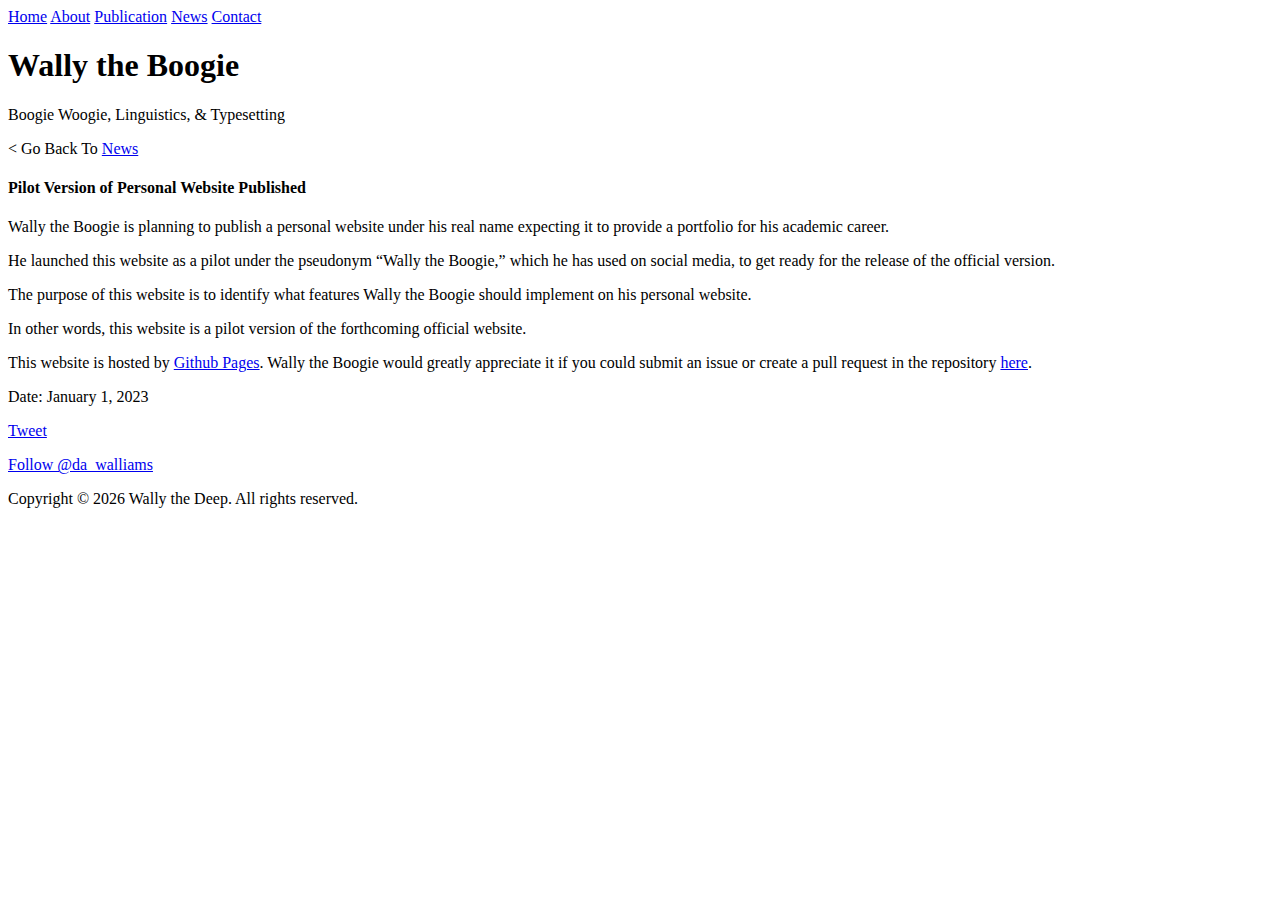
==== news/20230101/index.html @ 8f4519bf "Add files via upload" ====
<!DOCTYPE html>
<html lang="en">

<head>
    <meta charset="UTF-8">
    <meta name="viewport" content="width=device-width, initial-scale=1.0">
    <title>Wally the Boogie | Pilot Version of Personal Website Published</title>
    <link rel="stylesheet" href="https://cdn.simplecss.org/simple.css">
    <link rel="stylesheet" href="../../custom.css">
</head>

<body>

<header>
    <nav>
      <a href="../../index.html">Home</a>
      <a href="../../about.html">About</a>
      <a href="../../index.html">Publication</a>
      <a href="../index.html">News</a>
      <a href="../../contact.html">Contact</a>
    </nav>
    <h1>Wally the Boogie</h1>
    <p>Boogie Woogie, Linguistics, & Typesetting</p>
</header>

<main>

<p>&lt Go Back To <a href="../index.html">News</a></p>

<h4>Pilot Version of Personal Website Published</h4>

<p>Wally the Boogie is planning to publish a personal website under his real name expecting it to provide a portfolio for his academic career.</p>
<p>He launched this website as a pilot under the pseudonym “Wally the Boogie,” which he has used on social media, to get ready for the release of the official version.</p>
<p>The purpose of this website is to identify what features Wally the Boogie should implement on his personal website.</p>
<p>In other words, this website is a pilot version of the forthcoming official website.</p>

<article>This website is hosted by <a href="https://pages.github.com">Github Pages</a>. Wally the Boogie would greatly appreciate it if you could submit an issue or create a pull request in the repository <a href="https://github.com/da-walliams/da-walliams.github.io">here</a>.</article>

<p>Date: January 1, 2023</p>

<p><a href="https://twitter.com/share?ref_src=twsrc%5Etfw" class="twitter-share-button" data-via="da_walliams" data-show-count="false">Tweet</a>
<script async src="https://platform.twitter.com/widgets.js" charset="utf-8"></script></p>
</main>

<footer>
	<a href="https://twitter.com/da_walliams?ref_src=twsrc%5Etfw" class="twitter-follow-button" data-show-count="false">Follow @da_walliams</a><script async src="https://platform.twitter.com/widgets.js" charset="utf-8"></script>
    <p>Copyright © <span id="copyright_view_year"></span> Wally the Deep. All rights reserved.</p>
<script type="text/javascript">
document.getElementById("copyright_view_year").innerHTML = getNow();
function getNow() {
	var now = new Date();
	var year = now.getFullYear();
	var s = year; 
	return s;
}
</script>
</footer>

</body>
</html>
---- custom.css ----
@import url("simple.css");
 
textarea,
select,
input {
    border: 1px solid black;
}
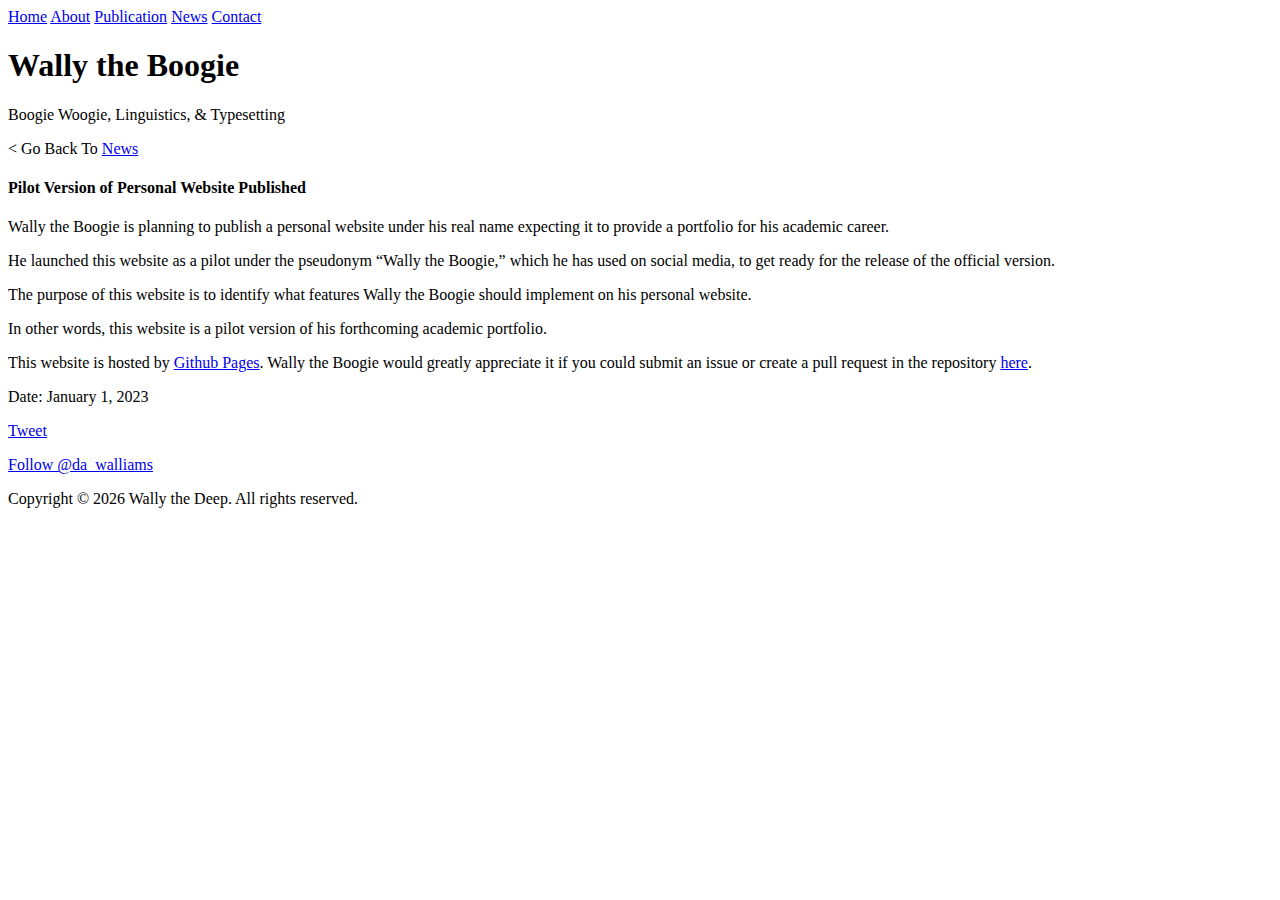
==== commit 74ae4a8a: "Update index.html" ====
--- a/news/20230101/index.html
+++ b/news/20230101/index.html
@@ -32,7 +32,7 @@
 <p>Wally the Boogie is planning to publish a personal website under his real name expecting it to provide a portfolio for his academic career.</p>
 <p>He launched this website as a pilot under the pseudonym “Wally the Boogie,” which he has used on social media, to get ready for the release of the official version.</p>
 <p>The purpose of this website is to identify what features Wally the Boogie should implement on his personal website.</p>
-<p>In other words, this website is a pilot version of the forthcoming official website.</p>
+<p>In other words, this website is a pilot version of his forthcoming academic portfolio.</p>
 
 <article>This website is hosted by <a href="https://pages.github.com">Github Pages</a>. Wally the Boogie would greatly appreciate it if you could submit an issue or create a pull request in the repository <a href="https://github.com/da-walliams/da-walliams.github.io">here</a>.</article>
 
@@ -57,4 +57,4 @@
 </footer>
 
 </body>
-</html>+</html>
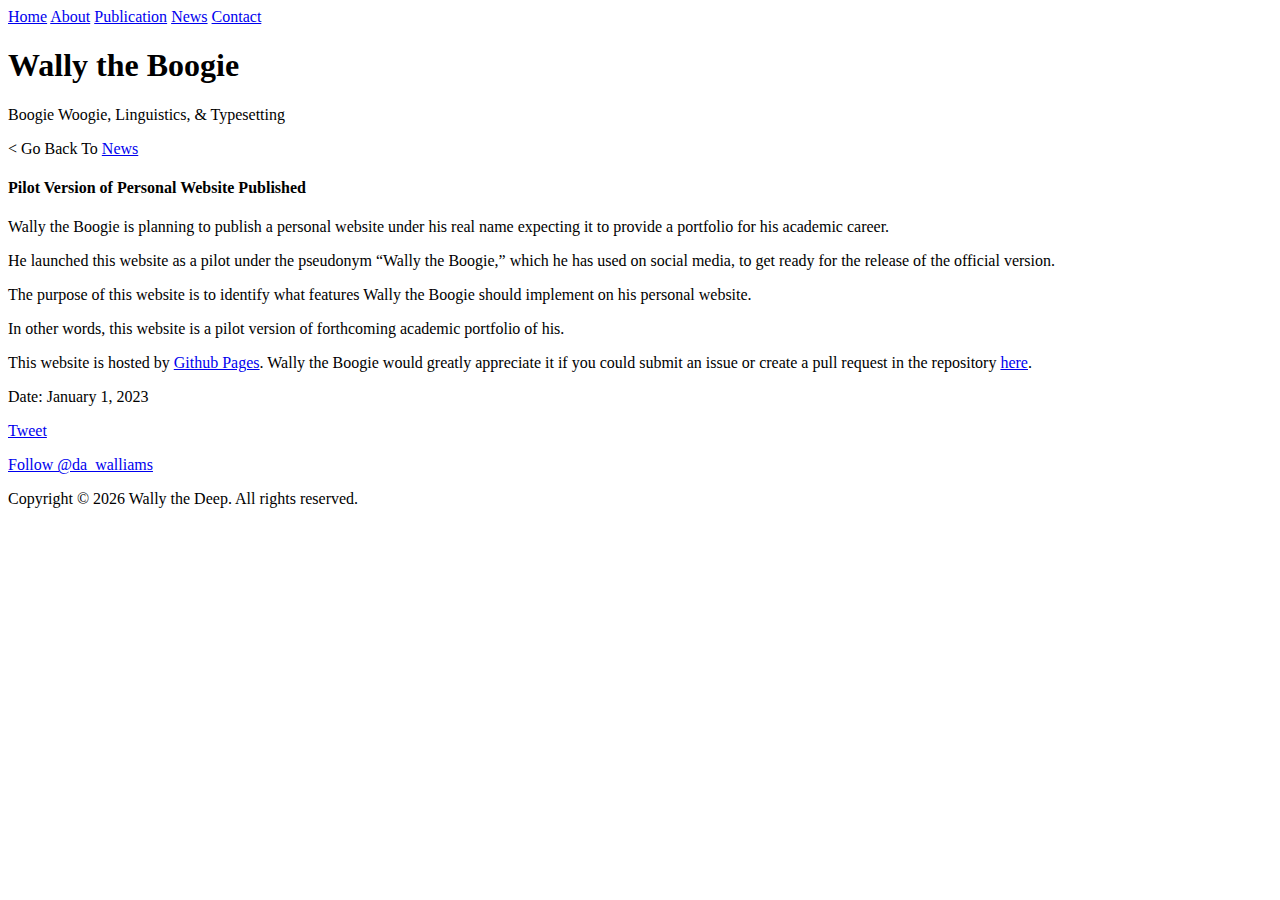
==== commit e95cd8ce: "Update index.html" ====
--- a/news/20230101/index.html
+++ b/news/20230101/index.html
@@ -32,7 +32,7 @@
 <p>Wally the Boogie is planning to publish a personal website under his real name expecting it to provide a portfolio for his academic career.</p>
 <p>He launched this website as a pilot under the pseudonym “Wally the Boogie,” which he has used on social media, to get ready for the release of the official version.</p>
 <p>The purpose of this website is to identify what features Wally the Boogie should implement on his personal website.</p>
-<p>In other words, this website is a pilot version of his forthcoming academic portfolio.</p>
+<p>In other words, this website is a pilot version of forthcoming academic portfolio of his.</p>
 
 <article>This website is hosted by <a href="https://pages.github.com">Github Pages</a>. Wally the Boogie would greatly appreciate it if you could submit an issue or create a pull request in the repository <a href="https://github.com/da-walliams/da-walliams.github.io">here</a>.</article>
 
